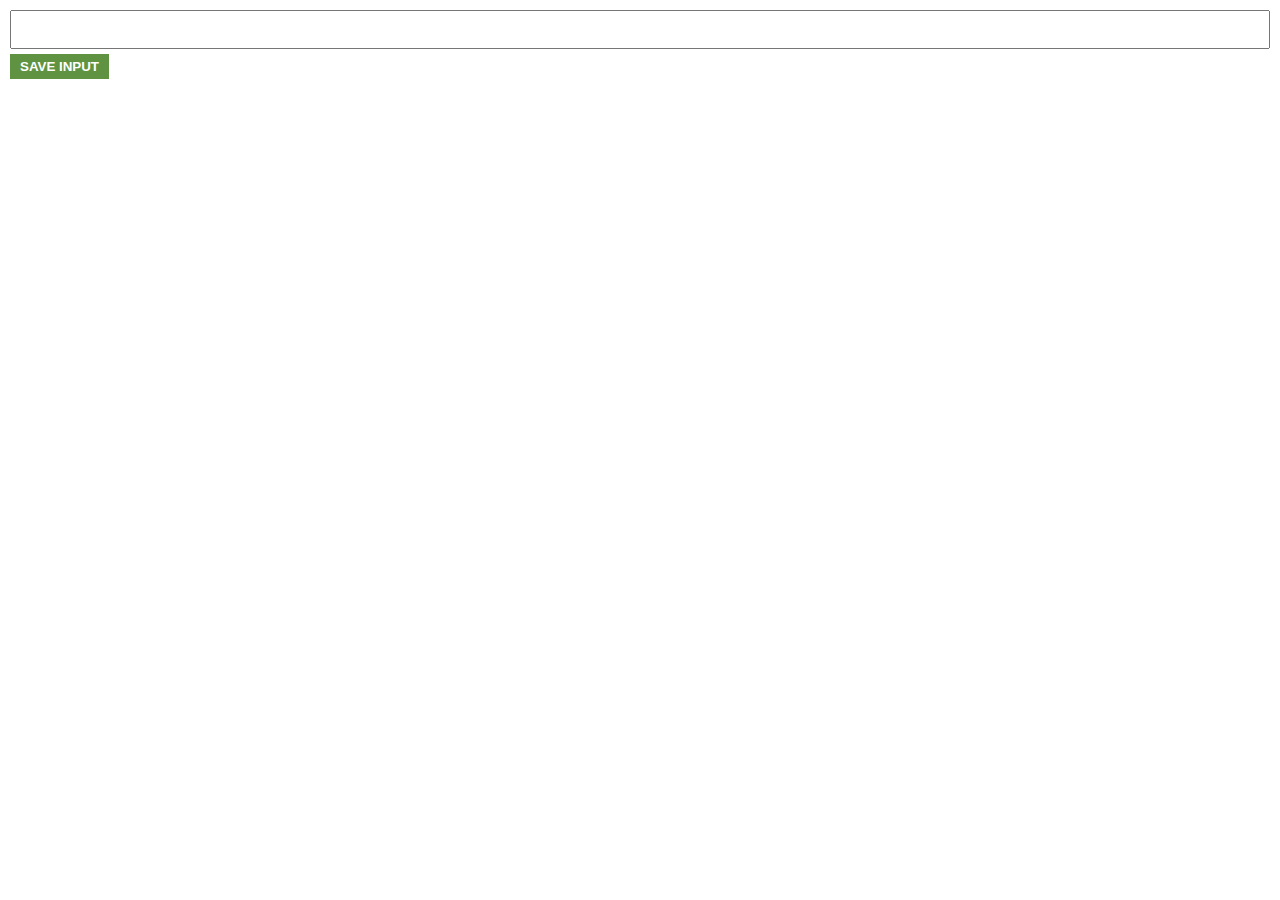
==== lead-tracker-chrome-extension/index.html @ 77c86ca2 "minor changes" ====
<!Doctype html>
<html>
	<head>
		<title>Profile tracker</title>
		<link href="style.css" rel="stylesheet" />
	</head>
	<body>
		<input id="input-el" type="text" /> <br>
		<button id="input-btn" >SAVE INPUT</button>
		<ul id="ul-el" ></ul>
	</body>
	<script src="index.js"></script>
</html>
---- lead-tracker-chrome-extension/style.css ----
body{
	margin:0px;
	padding:10px;
	font-family:"areal"

}

#input-el{
	width:100%;
	margin-bottom:5px;
	padding:10px;
	box-sizing:border-box;

}

#input-btn{
	padding: 5px 10px;
	background-color: #5f9341;
	color: #ffffff;
	font-weight: bold;
	border:none;
}

ul{
	margin-top : 20px;
	padding-left: 0px;
}

li{
	list-style:none;
}

a{
	color: #5f9341;
}
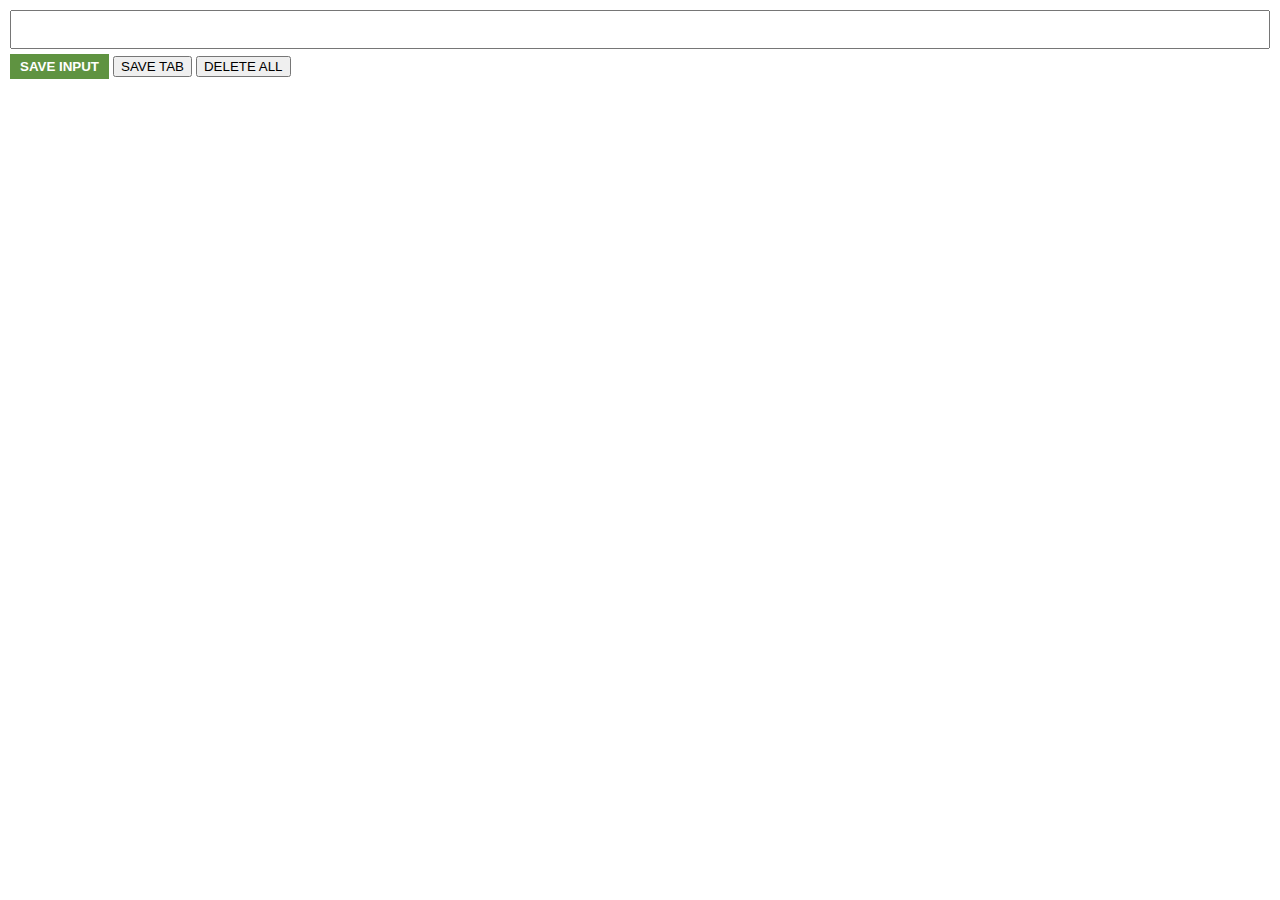
==== commit 1cc69320: "added functionality to save to local storage" ====
--- a/lead-tracker-chrome-extension/index.html
+++ b/lead-tracker-chrome-extension/index.html
@@ -7,6 +7,8 @@
 	<body>
 		<input id="input-el" type="text" /> <br>
 		<button id="input-btn" >SAVE INPUT</button>
+		<button id="save-tab-btn" >SAVE TAB </button>
+		<button id="delete-btn" >DELETE ALL </button>
 		<ul id="ul-el" ></ul>
 	</body>
 	<script src="index.js"></script>
